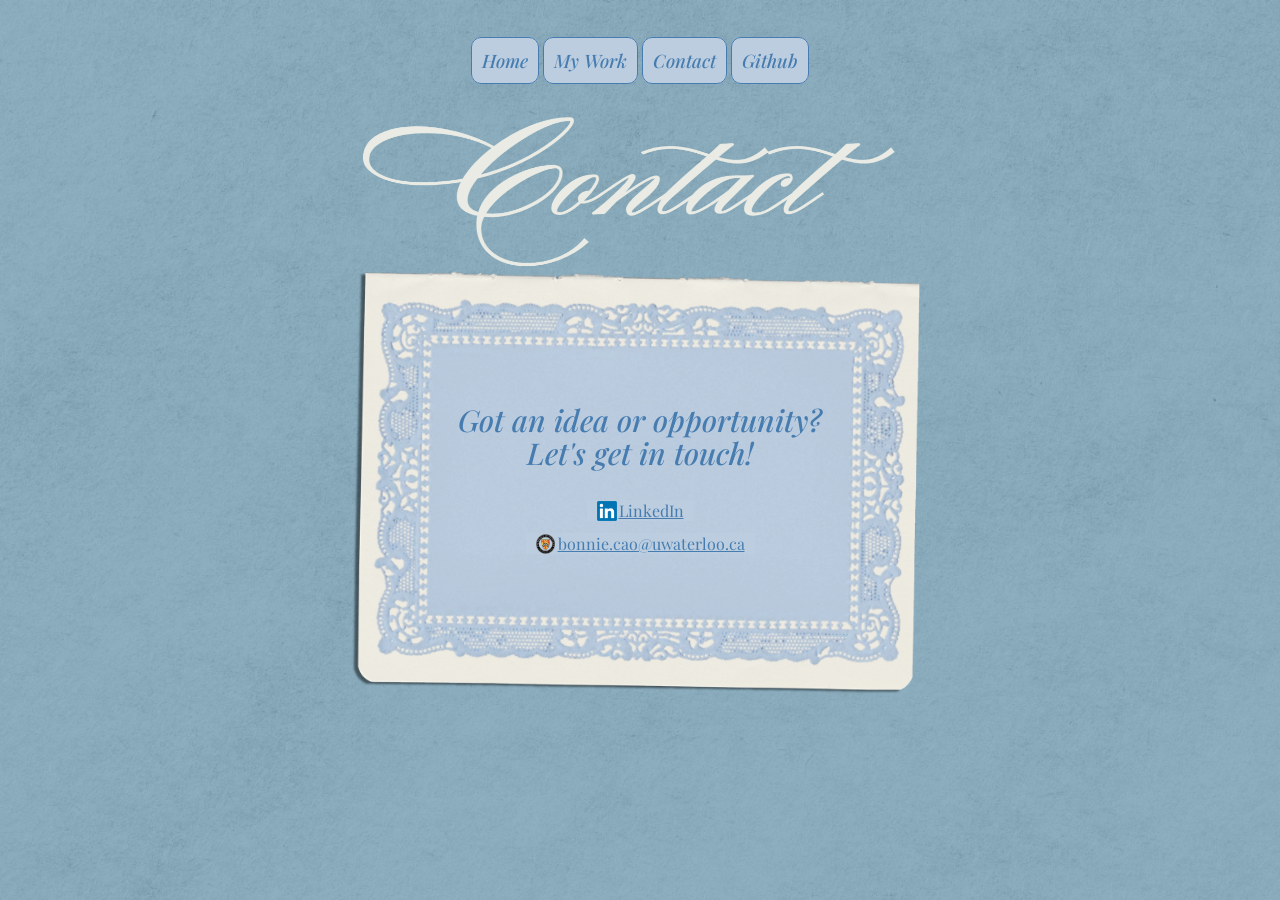
==== contact.html @ c86466b1 "Initial commit" ====
<!DOCTYPE html>
<html lang="en">

<!-- bg photo -->
<style>
body {
  background-image: url('./images/bg.png');
  background-repeat: no-repeat;
  background-attachment: fixed;
  background-size: cover;
}
</style>

<head>
    <meta charset="UTF-8">
    <meta name="viewport" content="width=device-width, initial-scale=1.0">
    <title>Document</title>
    <link rel="preconnect" href="https://fonts.googleapis.com">
    <link rel="preconnect" href="https://fonts.gstatic.com" crossorigin>
    <link href="https://fonts.googleapis.com/css2?family=Mea+Culpa&family=Playfair+Display:ital,wght@0,400..900;1,400..900&display=swap" rel="stylesheet">
    <link rel="stylesheet" href="style.css">
</head>

<article>
    <header>
            <a class="playfair-italic small-text button" href="index.html">Home</a>
            <a class="playfair-italic small-text button" href="mywork.html">My Work</a>
            <a class="playfair-italic small-text button" href="contact.html">Contact</a>
            <a class="playfair-italic small-text button" href="https://github.com/bonnie-cao">Github</a><br>
    </header>
</article>


<body>
    <div>
        <br>
        <img src="./images/contact.png" class="secondary-text">
    </div>
    <div class="letter-contact">
        <img src="./images/letter.png" class="letter-background" alt="Portfolio background">

        <div class="letter-text">
            <p class="playfair-italic large-text tight-text">
                Got an idea or opportunity?<br>Let's get in touch!
                <br>
                <div class="contact-buttons">
                    <a class="playfair small-text icon-button" href="https://www.linkedin.com/in/bonniecaoo/">
                        <img src="./images/linkedin.png" alt="LinkedIn">
                        <span>LinkedIn</span>
                    </a>
                    <a class="playfair small-text icon-button" href="mailto:bonnie.cao@uwaterloo.ca">
                        <img src="./images/waterloo.png" alt="Email">
                        <span>bonnie.cao@uwaterloo.ca</span>
                    </a>
                </div>
            </p>
        </div>
    </div>




<!--
    <div>
        <br>
        <img src="./images/contact.png" class="secondary-text">
        <br>
    </div>

    <div class="container2">
        <p class="playfair small-text tight-text">Got an idea or opportunity? Let's get in touch!</p>
            <a class="playfair small-text icon-button" href="index.html">
                <img src="./images/linkedin.png" alt="LinkedIn">
                <span>LinkedIn</span>
            </a>
            <a class="playfair-italic small-text button" href="mywork.html">bonnie.cao@uwaterloo.ca</a>
    </div>
    -->
    
</body>
</html>
---- style.css ----
body{
    padding: 40px 10%;
    text-align: center;
}


/* envelope */

.envelope-wrap {
  position: relative;
  width: 100%;
  max-width: 400px;
  margin: 0 auto;
}

.envelope {
  position: absolute;
  width: 100%;
  height: auto;
  top: 0;
  left: 0;
  z-index: 2;

  animation: envelopeDisappear 1s ease 1.3s forwards;
}

@keyframes envelopeDisappear {
  from {
    opacity: 1;
    visibility: visible;
  }

  to {
    opacity: 0;
    visibility: hidden;
  }
}
/* accessibility */
@media (prefers-reduced-motion: reduce) {
  .letter {
    animation: none;
  }
}


/* heading */

.playfair-italic {
  font-family: "Playfair Display", serif;
  font-optical-sizing: auto;
  font-weight: 500;
  font-style: italic;
}

.playfair-italic-bold {
  font-family: "Playfair Display", serif;
  font-optical-sizing: auto;
  font-weight: 600;
  font-style: italic;
}

.playfair {
  font-family: "Playfair Display", serif;
  font-optical-sizing: auto;
  font-weight: 400;
  font-style: normal;
}

.mea-culpa {
  font-family: "Mea Culpa", cursive;
  font-weight: 400;
  font-style: normal;
}

.large-text {
  font-size: 48px;
}

.bonnieporttext {
    width: 100%;
    width: 800px;
    height: auto;
    display: block; /* centering */
    margin: 0 auto;

    opacity: 0;
    animation: textFadeDown 1.5s ease-out 1.3s forwards;
}

@keyframes textFadeDown {
  from {
    opacity: 0;
    transform: translateY(-80px);
  }

  to {
    opacity: 1;
    transform: translateY(0);
  }
}
/* accessibility */
@media (prefers-reduced-motion: reduce) {
  .letter {
    animation: none;
  }
}

.secondary-text {
    width: 100%;
    width: 800px;
    height: auto;
    display: block; /* centering */
    margin: 0 auto;

    opacity: 0;
    animation: textFadeDown 1.5s ease-out forwards;
}

@keyframes textFadeDown {
  from {
    opacity: 0;
    transform: translateY(-80px);
  }

  to {
    opacity: 1;
    transform: translateY(0);
  }
}
/* accessibility */
@media (prefers-reduced-motion: reduce) {
  .letter {
    animation: none;
  }
}



/* general */

.small-text {
  font-size: 18.5px;
}

.large-text {
    font-size: 30px;
}

/* if in the same element */
.tight-text {
  line-height: 1.1;
}

h1 {
  margin-bottom: 5px;
  margin-top: 0;
}
h3 {
  margin-bottom: 0px;
  margin-top: 0;
}

.button{
    background-color: #bbcddf;
    border-radius: 10px;
    border: 1px solid;
    padding: 10px 10px;
    color: #467caf;
    text-decoration: none;
    margin:auto;
}


/* education (removed) */

.school {
  display: flex;
  align-items: center;
  justify-content: center;
  gap: 8px;
}

.school img {
  width: 25px;
  height: auto;
}



/* letter */
.letter {
  position: relative;
  width: 100%;
  max-width: 800px;
  margin: 0 auto;

  opacity: 0;
  animation: letterFadeDown 1.5s ease-out 1.2s forwards;
}

@keyframes letterFadeDown {
  from {
    opacity: 0;
    transform: translateY(-80px) rotate(-2deg);
  }

  to {
    opacity: 1;
    transform: translateY(0) rotate(0deg);
  }
}
/* accessibility */
@media (prefers-reduced-motion: reduce) {
  .letter {
    animation: none;
  }
}




.letter-background {
  display: block;
  width: 100%;
  height: auto;
  position: relative;
  z-index: 1;
}

.headshot {
  position: absolute;
  width: 300px;
  height: auto;
  top: 250px;
  right: 100px;

  z-index: 3; /* layering */
  
  opacity: 0;
  animation: headshotFadeDown 2s ease-out 1.3s forwards;
}

@keyframes headshotFadeDown {
  from {
    opacity: 0;
    transform: translateY(-80px) rotate(2deg);
  }

  to {
    opacity: 1;
    transform: translateY(0) rotate(6deg);
  }
}
/* accessibility */
@media (prefers-reduced-motion: reduce) {
  .letter {
    animation: none;
  }
}
  

.letter > .letter-background { /* targets only the letter background*/
  display: block;
  width: 100%;
  height: auto;
  margin: -40px auto 0;
}

.letter-text {
  position: absolute;
  top: 50%;
  left: 50%;
  top: 48%; /* currently 50%; smaller moves it upward */
  transform: translate(-50%, -50%);
  z-index: 2;
  
  width: 60%;
  text-align: center;
  color: #467caf;
}



/* secondary pages */
.container {
    display: grid; 
    gap: 20px;
    padding: 10px;
    width: 100%;
    max-width: 800px;
    margin: 0 auto;

    opacity: 0;
    animation: textFadeDown 1.5s ease-out 1s forwards;
}

@keyframes textFadeDown {
  from {
    opacity: 0;
    transform: translateY(-80px);
  }

  to {
    opacity: 1;
    transform: translateY(0);
  }
}
/* accessibility */
@media (prefers-reduced-motion: reduce) {
  .letter {
    animation: none;
  }
}

.project-card {
  background-color: #e9ebe4;
  border: 1px solid #467caf;
  border-radius: 10px;
  padding: 15px;
  text-align: left;
  display: grid;
  grid-template-columns: 200px 1fr;
  align-items: center;
  gap: 20px;
}

.project-image {
  display: block;
  width: 200px;
  height: 160px;
  object-fit: cover;
  border-radius: 8px;
}

/*for smaller screens */
@media (max-width: 600px) {
  .project-card {
    grid-template-columns: 1fr;
  }

  .project-image {
    width: 100%;
    height: 200px;
  }
}

.project-info h2 {
  margin: 0 auto;
  color: #467caf;
  font-size: 24px;
}

.project-info p {
  margin: 0;
  font-size: 16px;
  color: #467caf;
  line-height: 1.4;
}


/* contact */

.letter-contact {
  position: relative;
  width: 100%;
  max-width: 630px;
  margin: 0 auto;
  margin-top: -40px;

  opacity: 0;
  animation: letterFadeDown 1.5s ease-out forwards;
}

@keyframes letterFadeDown {
  from {
    opacity: 0;
    transform: translateY(-80px) rotate(-2deg);
  }

  to {
    opacity: 1;
    transform: translateY(0) rotate(0deg);
  }
}
/* accessibility */
@media (prefers-reduced-motion: reduce) {
  .letter {
    animation: none;
  }
}

.contact-buttons {
  display: flex;
  flex-direction: column;
  align-items: center;
  gap: 12px;
}


.icon-button {
  display: inline-flex;
  align-items: center;
  justify-content: center;
  gap: 2px;

  width: fit-content;
  padding: 0px 10px;
  background-color: #bbcddf;
  color: #467caf;
  font-size: 16px;
}


.icon-button img {
  width: 20px;
  height: 20px;
  object-fit: contain;
}
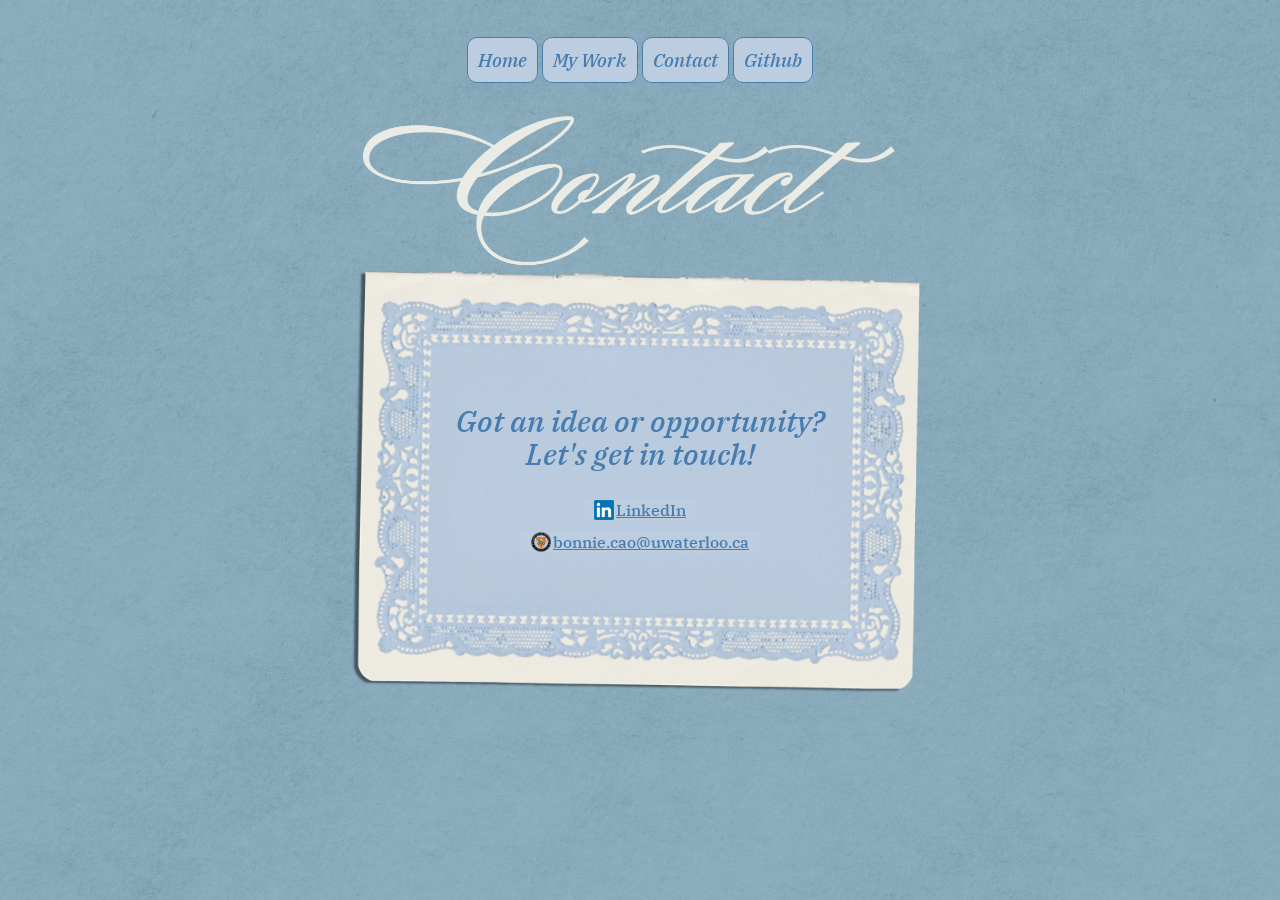
==== commit 9caaef7a: "new font" ====
--- a/contact.html
+++ b/contact.html
@@ -14,19 +14,21 @@
 <head>
     <meta charset="UTF-8">
     <meta name="viewport" content="width=device-width, initial-scale=1.0">
-    <title>Document</title>
+    <title>Bonnie Cao</title>
     <link rel="preconnect" href="https://fonts.googleapis.com">
     <link rel="preconnect" href="https://fonts.gstatic.com" crossorigin>
     <link href="https://fonts.googleapis.com/css2?family=Mea+Culpa&family=Playfair+Display:ital,wght@0,400..900;1,400..900&display=swap" rel="stylesheet">
+    <link href="https://fonts.googleapis.com/css2?family=IBM+Plex+Serif:ital,wght@0,400;0,500;0,600;1,400;1,500;1,600&display=swap" rel="stylesheet">
     <link rel="stylesheet" href="style.css">
 </head>
 
 <article>
     <header>
-            <a class="playfair-italic small-text button" href="index.html">Home</a>
-            <a class="playfair-italic small-text button" href="mywork.html">My Work</a>
-            <a class="playfair-italic small-text button" href="contact.html">Contact</a>
-            <a class="playfair-italic small-text button" href="https://github.com/bonnie-cao">Github</a><br>
+            <a class="ibm-plex-serif-medium-italic small-text button" href="index.html">Home</a>
+            <a class="ibm-plex-serif-medium-italic small-text button" href="mywork.html">My Work</a>
+            <a class="ibm-plex-serif-medium-italic small-text button" href="contact.html">Contact</a>
+            <a class="ibm-plex-serif-medium-italic small-text button" href="https://github.com/bonnie-cao"
+            target="_blank" rel="noopener noreferrer">Github</a><br>
     </header>
 </article>
 
@@ -34,21 +36,22 @@
 <body>
     <div>
         <br>
-        <img src="./images/contact.png" class="secondary-text">
+        <img src="./images/contact.png" class="secondary-text contact-title">
     </div>
     <div class="letter-contact">
         <img src="./images/letter.png" class="letter-background" alt="Portfolio background">
 
         <div class="letter-text">
-            <p class="playfair-italic large-text tight-text">
+            <p class="ibm-plex-serif-medium-italic large-text tight-text">
                 Got an idea or opportunity?<br>Let's get in touch!
                 <br>
                 <div class="contact-buttons">
-                    <a class="playfair small-text icon-button" href="https://www.linkedin.com/in/bonniecaoo/">
+                    <a class="ibm-plex-serif-medium small-text icon-button" href="https://www.linkedin.com/in/bonniecaoo/"
+                    target="_blank" rel="noopener noreferrer">
                         <img src="./images/linkedin.png" alt="LinkedIn">
                         <span>LinkedIn</span>
                     </a>
-                    <a class="playfair small-text icon-button" href="mailto:bonnie.cao@uwaterloo.ca">
+                    <a class="ibm-plex-serif-medium small-text icon-button" href="mailto:bonnie.cao@uwaterloo.ca">
                         <img src="./images/waterloo.png" alt="Email">
                         <span>bonnie.cao@uwaterloo.ca</span>
                     </a>
@@ -78,4 +81,4 @@
     -->
     
 </body>
-</html>+</html>
--- a/style.css
+++ b/style.css
@@ -1,6 +1,80 @@
 body{
     padding: 40px 10%;
     text-align: center;
+}
+
+
+/* ultrawide screens only: tile the existing texture across */
+@media (min-width: 2000px) and (min-aspect-ratio: 21/9) {
+  body {
+    background-image: url('./images/bg.png');
+    background-repeat: repeat-x;
+    background-position: top center;
+    background-size: auto 100vh;
+    background-attachment: fixed;
+    background-color: #a8c8d3;
+  }
+}
+
+
+/* ultrawide screens */
+@media (min-width: 2000px) and (min-aspect-ratio: 21/9) {
+  /* Index page */
+  body .bonnieporttext {
+    width: 100%;
+    max-width: 1050px;
+  }
+
+  body .letter {
+    max-width: 1050px;
+  }
+
+  .letter .large-text {
+    font-size: 38px;
+  }
+
+  .letter .small-text {
+    font-size: 23px;
+  }
+
+  .letter .button {
+    padding: 13px 16px;
+  }
+
+  body .headshot {
+    width: 380px;
+    top: 300px;
+    right: auto;
+    left: calc(50% + 350px);
+  }
+
+  /* Contact page */
+  body .contact-title {
+    width: 100%;
+    max-width: 1050px;
+  }
+
+  body .letter-contact {
+    max-width: 850px;
+  }
+
+  .letter-contact .large-text {
+    font-size: 40px;
+  }
+
+  .letter-contact .small-text {
+    font-size: 22px;
+  }
+
+  .letter-contact .icon-button {
+    padding: 8px 16px;
+    font-size: 20px;
+  }
+
+  .letter-contact .icon-button img {
+    width: 26px;
+    height: 26px;
+  }
 }
 
 
@@ -72,13 +146,49 @@
   font-style: normal;
 }
 
+.ibm-plex-serif-regular {
+  font-family: "IBM Plex Serif", serif;
+  font-weight: 400;
+  font-style: normal;
+}
+
+.ibm-plex-serif-medium {
+  font-family: "IBM Plex Serif", serif;
+  font-weight: 500;
+  font-style: normal;
+}
+
+.ibm-plex-serif-semibold {
+  font-family: "IBM Plex Serif", serif;
+  font-weight: 600;
+  font-style: normal;
+}
+
+.ibm-plex-serif-regular-italic {
+  font-family: "IBM Plex Serif", serif;
+  font-weight: 400;
+  font-style: italic;
+}
+
+.ibm-plex-serif-medium-italic {
+  font-family: "IBM Plex Serif", serif;
+  font-weight: 500;
+  font-style: italic;
+}
+
+.ibm-plex-serif-semibold-italic {
+  font-family: "IBM Plex Serif", serif;
+  font-weight: 600;
+  font-style: italic;
+}
+
 .large-text {
   font-size: 48px;
 }
 
 .bonnieporttext {
     width: 100%;
-    width: 800px;
+    max-width: 800px;
     height: auto;
     display: block; /* centering */
     margin: 0 auto;
@@ -291,7 +401,7 @@
     margin: 0 auto;
 
     opacity: 0;
-    animation: textFadeDown 1.5s ease-out 1s forwards;
+    animation: textFadeDown 1.5s ease-out 0.3s forwards;
 }
 
 @keyframes textFadeDown {
@@ -394,6 +504,7 @@
   flex-direction: column;
   align-items: center;
   gap: 12px;
+  background-color: transparent;
 }
 
 
@@ -415,4 +526,264 @@
   width: 20px;
   height: 20px;
   object-fit: contain;
+}
+
+
+
+
+
+/* mobile layout */
+@media (max-width: 600px) {
+  body {
+    margin: 0;
+    padding: 20px 16px;
+    box-sizing: border-box;
+  }
+
+  header {
+    width: 100%;
+  }
+
+  .bonnieporttext {
+    width: 100%;
+    max-width: 550px;
+    height: auto;
+    margin: 0px auto 0px;
+    margin-bottom: -15px
+  }
+  
+  .secondary-text {
+    width: 100%;
+    max-width: 550px;
+    height: auto;
+    margin: 15px auto 9px;
+  }
+
+  /* remove envelope on small screens */
+  .envelope-wrap,
+  .envelope {
+    display: none;
+  }
+
+
+  .headshot {
+    position: relative;
+    top: auto;
+    right: auto;
+    display: block;
+    width: min(45vw, 170px);
+    height: auto;
+    margin: 0 auto 7px;
+    opacity: 0;
+    animation: headshotFadeDown 2s ease-out 1.3s forwards;
+  }
+
+  /* change container for mobile */
+  .letter,
+  .letter-contact {
+    width: 100%;
+    max-width: none;
+    margin: 0 auto;
+    padding: 28px 22px;
+    box-sizing: border-box;
+    background: #e9ebe4;
+    border: 1px solid #467caf;
+    border-radius: 16px;
+  }
+
+  .letter > .letter-background {
+    display: none;
+  }
+
+  .letter-text {
+    position: relative;
+    top: auto;
+    left: auto;
+    width: 100%;
+    transform: none;
+  }
+
+  .letter-text .large-text {
+    font-size: 24px;
+    line-height: 1.15;
+  }
+
+  .letter-text .small-text {
+    font-size: 15px;
+    line-height: 1.45;
+  }
+
+  .letter-text .button,
+  .letter-text .icon-button {
+    display: flex;
+    width: 100%;
+    max-width: 280px;
+    margin: 10px auto 0;
+    box-sizing: border-box;
+    justify-content: center;
+  }
+
+  .container,
+  .container2 {
+    width: 100%;
+    box-sizing: border-box;
+  }
+
+  .project-card {
+    grid-template-columns: 1fr;
+    padding-bottom: 30px;
+  }
+
+  .project-image {
+    width: 100%;
+    height: auto;
+    max-height: 240px;
+  }
+
+  /* mobile */
+  .letter-contact {
+    position: relative;
+    width: 100%;
+    max-width: 500px;
+    margin: 0 auto;
+    padding: 0;
+    background: none;
+    border: 0;
+    border-radius: 0;
+  }
+
+  .letter-contact > .letter-background {
+    display: block;
+    width: 100%;
+    height: auto;
+    margin: 0;
+  }
+
+  .letter-contact > .letter-text {
+    position: absolute;
+    top: 48%;
+    left: 50%;
+    width: 78%;
+    transform: translate(-50%, -50%);
+  }
+
+  .letter-contact .large-text {
+    font-size: clamp(17px, 5vw, 24px);
+    line-height: 1.2;
+  }
+
+  .letter-contact .letter-text p {
+    margin: 0 0 3px;
+  }
+
+  .letter-contact .contact-buttons {
+    gap: 0px;
+  }
+
+  .letter-contact .icon-button {
+    width: 100%;
+    max-width: 260px;
+    margin: 0 auto;
+    padding: 7px 10px;
+    font-size: 13px;
+  }
+}
+
+
+/* tablet only */
+@media (min-width: 601px) and (max-width: 1024px) {
+  body {
+    margin: 0;
+    padding: 30px 5%;
+    box-sizing: border-box;
+  }
+
+  /* page titles */
+  .bonnieporttext {
+    width: 100%;
+    max-width: 650px;
+    height: auto;
+    margin: 0 auto;
+    margin-bottom: -25px;
+  }
+
+    .secondary-text {
+    width: 100%;
+    max-width: 650px;
+    height: auto;
+    margin: 0 auto;
+  }
+
+  /* index headshot */
+  .headshot {
+    position: relative;
+    display: block;
+    width: 220px;
+    height: auto;
+    top: auto;
+    right: auto;
+    left: auto;
+    margin: 0 auto 10px;
+  }
+
+  /* index letter */
+  .letter {
+    width: 100%;
+    max-width: 680px;
+  }
+
+  .letter-text {
+    width: 64%;
+  }
+
+  .letter-text .large-text {
+    font-size: 26px;
+  }
+
+  .letter-text .small-text {
+    font-size: 16px;
+    line-height: 1.3;
+  }
+
+  .letter .letter-text h3 {
+    margin-top: 0;
+    margin-bottom: 5px;
+  }
+
+    .letter .letter-text p {
+    margin-top: 0;
+    margin-bottom: 2px;
+  }
+
+  .letter-text .button {
+    padding: 8px 10px;
+    font-size: 15px;
+  }
+
+  /* Contact letter */
+  .letter-contact {
+    width: 100%;
+    max-width: 600px;
+  }
+
+  .letter-contact .large-text {
+    font-size: 28px;
+  }
+
+  /* project cards */
+  .container {
+    width: 100%;
+    max-width: 760px;
+    box-sizing: border-box;
+  }
+
+  .project-card {
+    grid-template-columns: 180px 1fr;
+    gap: 16px;
+  }
+
+  .project-image {
+    width: 180px;
+    height: 150px;
+  }
 }
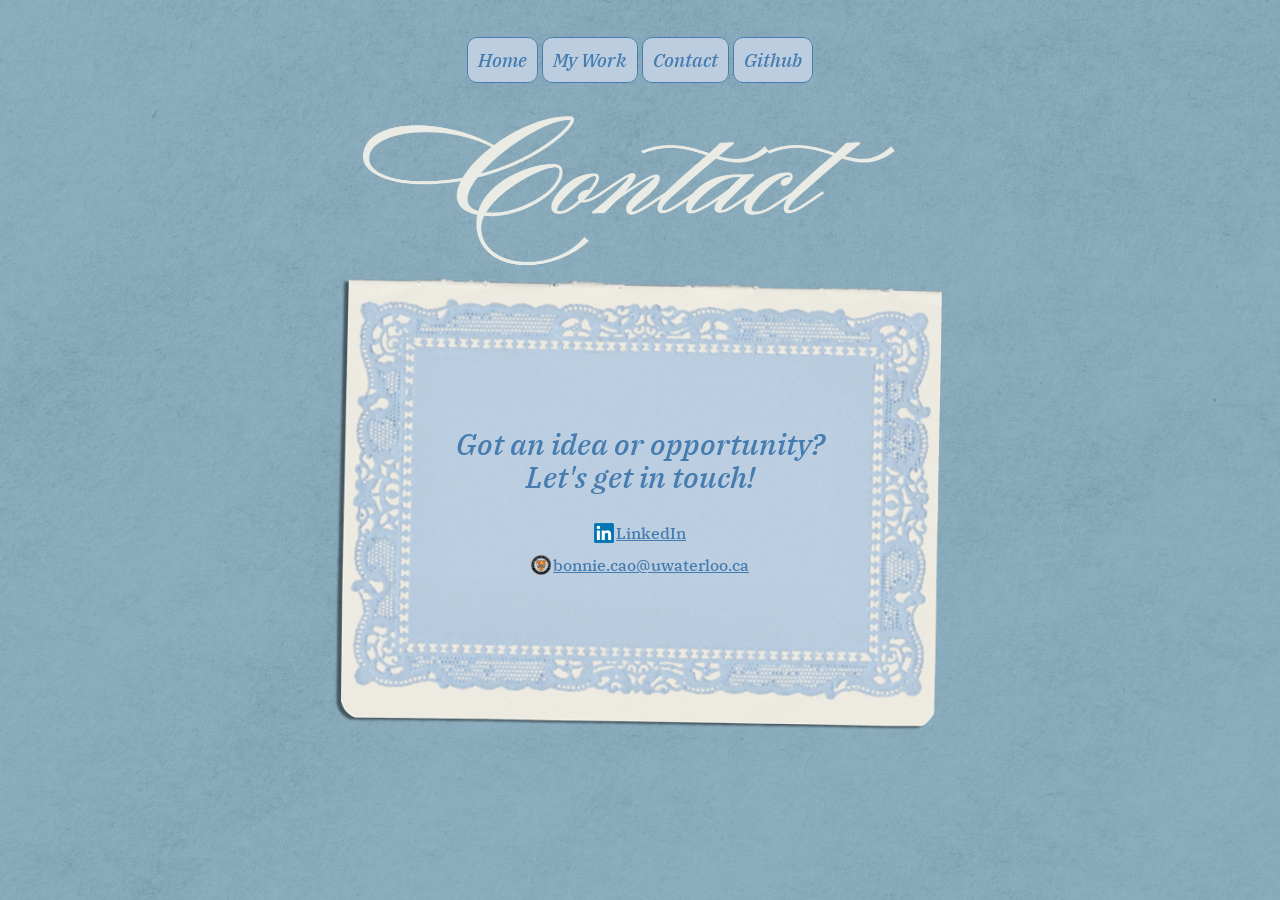
==== commit 8bef4460: "fixed links" ====
--- a/contact.html
+++ b/contact.html
@@ -25,7 +25,7 @@
 <article>
     <header>
             <a class="ibm-plex-serif-medium-italic small-text button" href="index.html">Home</a>
-            <a class="ibm-plex-serif-medium-italic small-text button" href="mywork.html">My Work</a>
+            <a class="ibm-plex-serif-medium-italic small-text button" href="mywork-slideshow.html">My Work</a>
             <a class="ibm-plex-serif-medium-italic small-text button" href="contact.html">Contact</a>
             <a class="ibm-plex-serif-medium-italic small-text button" href="https://github.com/bonnie-cao"
             target="_blank" rel="noopener noreferrer">Github</a><br>
--- a/style.css
+++ b/style.css
@@ -29,6 +29,10 @@
     max-width: 1050px;
   }
 
+  body .letter-stage {
+    max-width: 1050px;
+  }
+
   .letter .large-text {
     font-size: 38px;
   }
@@ -191,7 +195,7 @@
     max-width: 800px;
     height: auto;
     display: block; /* centering */
-    margin: 0 auto;
+    margin: 0 auto 27px;
 
     opacity: 0;
     animation: textFadeDown 1.5s ease-out 1.3s forwards;
@@ -255,6 +259,20 @@
 .large-text {
     font-size: 30px;
 }
+
+/* mobile */
+
+@media (max-width: 600px) {
+
+  .letter > .small-text{
+    font: size 18.5px;
+  }
+
+  .letter > .large-text{
+    font-size:25px;
+  }
+}
+
 
 /* if in the same element */
 .tight-text {
@@ -298,6 +316,13 @@
 
 
 /* letter */
+.letter-stage {
+  position: relative;
+  width: 100%;
+  max-width: 800px;
+  margin: 0 auto;
+}
+
 .letter {
   position: relative;
   width: 100%;
@@ -475,7 +500,7 @@
   width: 100%;
   max-width: 630px;
   margin: 0 auto;
-  margin-top: -40px;
+  margin-top: -10px;
 
   opacity: 0;
   animation: letterFadeDown 1.5s ease-out forwards;
@@ -516,7 +541,7 @@
 
   width: fit-content;
   padding: 0px 10px;
-  background-color: #bbcddf;
+  background-color: transparent;
   color: #467caf;
   font-size: 16px;
 }
@@ -573,7 +598,7 @@
     display: block;
     width: min(45vw, 170px);
     height: auto;
-    margin: 0 auto 7px;
+    margin: 0 auto 5px;
     opacity: 0;
     animation: headshotFadeDown 2s ease-out 1.3s forwards;
   }
@@ -591,8 +616,36 @@
     border-radius: 16px;
   }
 
+  .letter-contact > .letter-text {
+    width: 100%;
+    top: 100px;
+  }
+
+  /* rotate letter into portrait mode */
+  .letter {
+    position: relative;
+    width: 100%;
+    max-width: 480px;
+    aspect-ratio: 1153 / 1545;
+    margin: 0 auto;
+    padding: 0;
+    background: none;
+    border: 0;
+    border-radius: 0;
+    overflow: visible;
+  }
+
   .letter > .letter-background {
-    display: none;
+    display: block;
+    position: absolute;
+    top: 50%;
+    left: 50%;
+    width: 145%;
+    max-width: none;
+    height: auto;
+    margin: 0;
+    transform: translate(-50%, -50%) rotate(90deg);
+    transform-origin: center;
   }
 
   .letter-text {
@@ -603,6 +656,15 @@
     transform: none;
   }
 
+  .letter > .letter-text {
+    position: absolute;
+    top: 50%;
+    left: 50%;
+    width: 53%;
+    transform: translate(-50%, -50%);
+    z-index: 2;
+  }
+
   .letter-text .large-text {
     font-size: 24px;
     line-height: 1.15;
@@ -623,6 +685,37 @@
     justify-content: center;
   }
 
+  /* reducing font size */
+  .letter > .letter-text .large-text {
+    font-size: 20px;
+  }
+
+  .letter > .letter-text .small-text {
+    font-size: 13px;
+    line-height: 1.3;
+  }
+
+  /* even smaller phones */
+  @media (max-width: 375px) {
+    .letter > .letter-text {
+      width: 60%;
+    }
+  }
+
+    @media (max-width: 360px) {
+    .letter > .letter-text {
+      width: 68%;
+    }
+  }
+
+  .letter > .letter-text .button {
+    display: inline-flex;
+    width: auto;
+    margin: 6px 2px 0;
+    padding: 7px 8px;
+    font-size: 12px;
+  }
+
   .container,
   .container2 {
     width: 100%;
@@ -640,7 +733,6 @@
     max-height: 240px;
   }
 
-  /* mobile */
   .letter-contact {
     position: relative;
     width: 100%;
@@ -661,14 +753,14 @@
 
   .letter-contact > .letter-text {
     position: absolute;
-    top: 48%;
+    top: 52%;
     left: 50%;
-    width: 78%;
+    width: 70%;
     transform: translate(-50%, -50%);
   }
 
   .letter-contact .large-text {
-    font-size: clamp(17px, 5vw, 24px);
+    font-size: clamp(15px, 4.5vw, 21px);
     line-height: 1.2;
   }
 
@@ -681,11 +773,12 @@
   }
 
   .letter-contact .icon-button {
+    background-color: transparent;
     width: 100%;
     max-width: 260px;
     margin: 0 auto;
     padding: 7px 10px;
-    font-size: 13px;
+    font-size: 12px;
   }
 }
 
@@ -707,7 +800,7 @@
     margin-bottom: -25px;
   }
 
-    .secondary-text {
+  .secondary-text {
     width: 100%;
     max-width: 650px;
     height: auto;
@@ -723,7 +816,7 @@
     top: auto;
     right: auto;
     left: auto;
-    margin: 0 auto 10px;
+    margin: 0 auto 20px;
   }
 
   /* index letter */
@@ -752,7 +845,7 @@
 
     .letter .letter-text p {
     margin-top: 0;
-    margin-bottom: 2px;
+    margin-bottom: 18px;
   }
 
   .letter-text .button {
@@ -786,4 +879,14 @@
     width: 180px;
     height: 150px;
   }
-}+}
+
+
+/* desktop: keep the headshot tied to the centered content */
+@media (min-width: 1025px) {
+  .letter-stage .headshot {
+    top: 180px;
+    right: auto;
+    left: 80%;
+  }
+}
